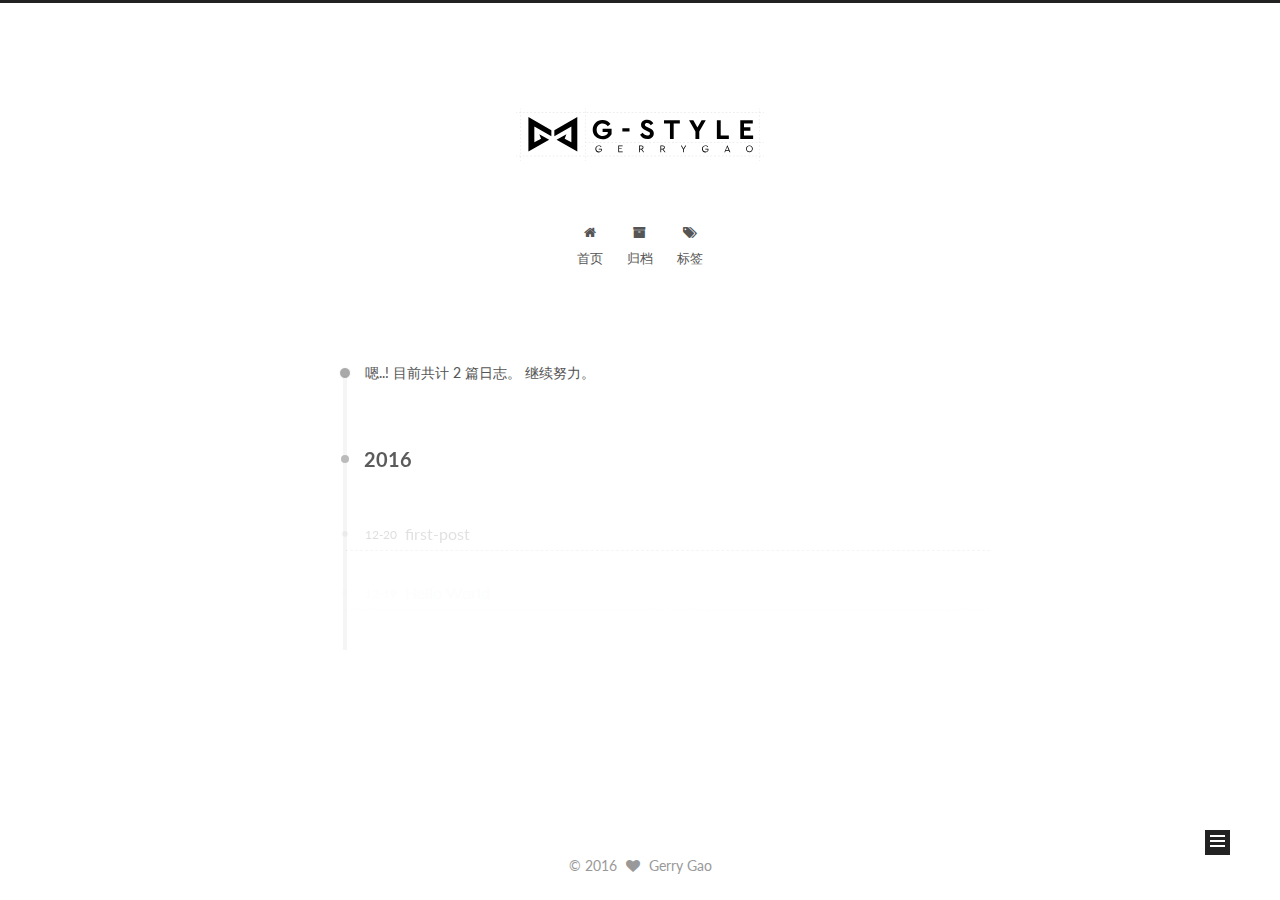
==== archives/index.html @ 639c7d9b "Site updated: 2016-12-20 18:25:41" ====
<!doctype html>



  


<html class="theme-next muse use-motion" lang="zh-Hans">
<head>
  <meta charset="UTF-8"/>
<meta http-equiv="X-UA-Compatible" content="IE=edge" />
<meta name="viewport" content="width=device-width, initial-scale=1, maximum-scale=1"/>



<meta http-equiv="Cache-Control" content="no-transform" />
<meta http-equiv="Cache-Control" content="no-siteapp" />












  
  
  <link href="/lib/fancybox/source/jquery.fancybox.css?v=2.1.5" rel="stylesheet" type="text/css" />




  
  
  
  

  
    
    
  

  

  

  

  

  
    
    
    <link href="//fonts.googleapis.com/css?family=Lato:300,300italic,400,400italic,700,700italic&subset=latin,latin-ext" rel="stylesheet" type="text/css">
  






<link href="/lib/font-awesome/css/font-awesome.min.css?v=4.6.2" rel="stylesheet" type="text/css" />

<link href="/css/main.css?v=5.1.0" rel="stylesheet" type="text/css" />


  <meta name="keywords" content="Hexo, NexT" />








  <link rel="shortcut icon" type="image/x-icon" href="/favicon.ico?v=5.1.0" />






<meta property="og:type" content="website">
<meta property="og:title" content="G-Style">
<meta property="og:url" content="http://g-style.ca/archives/index.html">
<meta property="og:site_name" content="G-Style">
<meta name="twitter:card" content="summary">
<meta name="twitter:title" content="G-Style">



<script type="text/javascript" id="hexo.configurations">
  var NexT = window.NexT || {};
  var CONFIG = {
    root: '/',
    scheme: 'Muse',
    sidebar: {"position":"left","display":"post"},
    fancybox: true,
    motion: true,
    duoshuo: {
      userId: '0',
      author: '博主'
    },
    algolia: {
      applicationID: '',
      apiKey: '',
      indexName: '',
      hits: {"per_page":10},
      labels: {"input_placeholder":"Search for Posts","hits_empty":"We didn't find any results for the search: ${query}","hits_stats":"${hits} results found in ${time} ms"}
    }
  };
</script>







  <title> 归档 | G-Style </title>
</head>

<body itemscope itemtype="http://schema.org/WebPage" lang="zh-Hans">

  










  
  
    
  

  <div class="container one-collumn sidebar-position-left  page-archive  ">
    <div class="headband"></div>

    <header id="header" class="header" itemscope itemtype="http://schema.org/WPHeader">
      <div class="header-inner"><div class="site-meta custom-logo">
  
    <div class="site-meta-headline">
      <a>
        <img class="custom-logo-image" src="/images/logo.svg"
             alt="G-Style"/>
      </a>
    </div>
  

  <div class="custom-logo-site-title">
    <a href="/"  class="brand" rel="start">
      <span class="logo-line-before"><i></i></span>
      
      <span class="logo-line-after"><i></i></span>
    </a>
  </div>
  <p class="site-subtitle"></p>
</div>

<div class="site-nav-toggle">
  <button>
    <span class="btn-bar"></span>
    <span class="btn-bar"></span>
    <span class="btn-bar"></span>
  </button>
</div>

<nav class="site-nav">
  

  
    <ul id="menu" class="menu">
      
        
        <li class="menu-item menu-item-home">
          <a href="/" rel="section">
            
              <i class="menu-item-icon fa fa-fw fa-home"></i> <br />
            
            首页
          </a>
        </li>
      
        
        <li class="menu-item menu-item-archives">
          <a href="/archives" rel="section">
            
              <i class="menu-item-icon fa fa-fw fa-archive"></i> <br />
            
            归档
          </a>
        </li>
      
        
        <li class="menu-item menu-item-tags">
          <a href="/tags" rel="section">
            
              <i class="menu-item-icon fa fa-fw fa-tags"></i> <br />
            
            标签
          </a>
        </li>
      

      
    </ul>
  

  
</nav>


 </div>
    </header>

    <main id="main" class="main">
      <div class="main-inner">
        <div class="content-wrap">
          <div id="content" class="content">
            

  <section id="posts" class="posts-collapse">
    <span class="archive-move-on"></span>

    <span class="archive-page-counter">
      
      
      
        
      
      嗯..! 目前共计 2 篇日志。 继续努力。
    </span>

    

      
      
      

      
        
        <div class="collection-title">
          <h2 class="archive-year motion-element" id="archive-year-2016">2016</h2>
        </div>
      
      

      

  <article class="post post-type-normal" itemscope itemtype="http://schema.org/Article">
    <header class="post-header">

      <h1 class="post-title">
        
            <a class="post-title-link" href="/2016/12/20/first-post/" itemprop="url">
              
                <span itemprop="name">first-post</span>
              
            </a>
        
      </h1>

      <div class="post-meta">
        <time class="post-time" itemprop="dateCreated"
              datetime="2016-12-20T12:16:06+08:00"
              content="2016-12-20" >
          12-20
        </time>
      </div>

    </header>
  </article>



    

      
      
      

      
      

      

  <article class="post post-type-normal" itemscope itemtype="http://schema.org/Article">
    <header class="post-header">

      <h1 class="post-title">
        
            <a class="post-title-link" href="/2016/12/19/hello-world/" itemprop="url">
              
                <span itemprop="name">Hello World</span>
              
            </a>
        
      </h1>

      <div class="post-meta">
        <time class="post-time" itemprop="dateCreated"
              datetime="2016-12-19T12:51:11+08:00"
              content="2016-12-19" >
          12-19
        </time>
      </div>

    </header>
  </article>



    

  </section>

  



          </div>
          


          

        </div>
        
          
  
  <div class="sidebar-toggle">
    <div class="sidebar-toggle-line-wrap">
      <span class="sidebar-toggle-line sidebar-toggle-line-first"></span>
      <span class="sidebar-toggle-line sidebar-toggle-line-middle"></span>
      <span class="sidebar-toggle-line sidebar-toggle-line-last"></span>
    </div>
  </div>

  <aside id="sidebar" class="sidebar">
    <div class="sidebar-inner">

      

      

      <section class="site-overview sidebar-panel sidebar-panel-active">
        <div class="site-author motion-element" itemprop="author" itemscope itemtype="http://schema.org/Person">
          <img class="site-author-image" itemprop="image"
               src="/images/avatar.gif"
               alt="Gerry Gao" />
          <p class="site-author-name" itemprop="name">Gerry Gao</p>
          <p class="site-description motion-element" itemprop="description"></p>
        </div>
        <nav class="site-state motion-element">
          <div class="site-state-item site-state-posts">
            <a href="/archives">
              <span class="site-state-item-count">2</span>
              <span class="site-state-item-name">日志</span>
            </a>
          </div>

          

          
            <div class="site-state-item site-state-tags">
              <a href="/tags">
                <span class="site-state-item-count">2</span>
                <span class="site-state-item-name">标签</span>
              </a>
            </div>
          

        </nav>

        

        <div class="links-of-author motion-element">
          
        </div>

        
        

        
        

        


      </section>

      

    </div>
  </aside>


        
      </div>
    </main>

    <footer id="footer" class="footer">
      <div class="footer-inner">
        <div class="copyright" >
  
  &copy; 
  <span itemprop="copyrightYear">2016</span>
  <span class="with-love">
    <i class="fa fa-heart"></i>
  </span>
  <span class="author" itemprop="copyrightHolder">Gerry Gao</span>
</div>



        

        
      </div>
    </footer>

    <div class="back-to-top">
      <i class="fa fa-arrow-up"></i>
    </div>
  </div>

  

<script type="text/javascript">
  if (Object.prototype.toString.call(window.Promise) !== '[object Function]') {
    window.Promise = null;
  }
</script>









  



  
  <script type="text/javascript" src="/lib/jquery/index.js?v=2.1.3"></script>

  
  <script type="text/javascript" src="/lib/fastclick/lib/fastclick.min.js?v=1.0.6"></script>

  
  <script type="text/javascript" src="/lib/jquery_lazyload/jquery.lazyload.js?v=1.9.7"></script>

  
  <script type="text/javascript" src="/lib/velocity/velocity.min.js?v=1.2.1"></script>

  
  <script type="text/javascript" src="/lib/velocity/velocity.ui.min.js?v=1.2.1"></script>

  
  <script type="text/javascript" src="/lib/fancybox/source/jquery.fancybox.pack.js?v=2.1.5"></script>


  


  <script type="text/javascript" src="/js/src/utils.js?v=5.1.0"></script>

  <script type="text/javascript" src="/js/src/motion.js?v=5.1.0"></script>



  
  

  
  
    <script type="text/javascript" id="motion.page.archive">
      $('.archive-year').velocity('transition.slideLeftIn');
    </script>
  


  


  <script type="text/javascript" src="/js/src/bootstrap.js?v=5.1.0"></script>



  



  




	




  
  

  

  

  

  


</body>
</html>
---- css/main.css ----
/* normalize.css v3.0.2 | MIT License | git.io/normalize */
html {
  font-family: sans-serif; /* 1 */
  -ms-text-size-adjust: 100%; /* 2 */
  -webkit-text-size-adjust: 100%; /* 2 */
}
body {
  margin: 0;
}
article,
aside,
details,
figcaption,
figure,
footer,
header,
hgroup,
main,
menu,
nav,
section,
summary {
  display: block;
}
audio,
canvas,
progress,
video {
  display: inline-block; /* 1 */
  vertical-align: baseline; /* 2 */
}
audio:not([controls]) {
  display: none;
  height: 0;
}
[hidden],
template {
  display: none;
}
a {
  background-color: transparent;
}
a:active,
a:hover {
  outline: 0;
}
abbr[title] {
  border-bottom: 1px dotted;
}
b,
strong {
  font-weight: bold;
}
dfn {
  font-style: italic;
}
h1 {
  font-size: 2em;
  margin: 0.67em 0;
}
mark {
  background: #ff0;
  color: #000;
}
small {
  font-size: 80%;
}
sub,
sup {
  font-size: 75%;
  line-height: 0;
  position: relative;
  vertical-align: baseline;
}
sup {
  top: -0.5em;
}
sub {
  bottom: -0.25em;
}
img {
  border: 0;
}
svg:not(:root) {
  overflow: hidden;
}
figure {
  margin: 1em 40px;
}
hr {
  -moz-box-sizing: content-box;
  box-sizing: content-box;
  height: 0;
}
pre {
  overflow: auto;
}
code,
kbd,
pre,
samp {
  font-family: monospace, monospace;
  font-size: 1em;
}
button,
input,
optgroup,
select,
textarea {
  color: inherit; /* 1 */
  font: inherit; /* 2 */
  margin: 0; /* 3 */
}
button {
  overflow: visible;
}
button,
select {
  text-transform: none;
}
button,
html input[type="button"],
input[type="reset"],
input[type="submit"] {
  -webkit-appearance: button; /* 2 */
  cursor: pointer; /* 3 */
}
button[disabled],
html input[disabled] {
  cursor: default;
}
button::-moz-focus-inner,
input::-moz-focus-inner {
  border: 0;
  padding: 0;
}
input {
  line-height: normal;
}
input[type="checkbox"],
input[type="radio"] {
  box-sizing: border-box; /* 1 */
  padding: 0; /* 2 */
}
input[type="number"]::-webkit-inner-spin-button,
input[type="number"]::-webkit-outer-spin-button {
  height: auto;
}
input[type="search"] {
  -webkit-appearance: textfield; /* 1 */
  -moz-box-sizing: content-box;
  -webkit-box-sizing: content-box; /* 2 */
  box-sizing: content-box;
}
input[type="search"]::-webkit-search-cancel-button,
input[type="search"]::-webkit-search-decoration {
  -webkit-appearance: none;
}
fieldset {
  border: 1px solid #c0c0c0;
  margin: 0 2px;
  padding: 0.35em 0.625em 0.75em;
}
legend {
  border: 0; /* 1 */
  padding: 0; /* 2 */
}
textarea {
  overflow: auto;
}
optgroup {
  font-weight: bold;
}
table {
  border-collapse: collapse;
  border-spacing: 0;
}
td,
th {
  padding: 0;
}
::selection {
  background: #262a30;
  color: #fff;
}
body {
  position: relative;
  font-family: 'Lato', "PingFang SC", "Microsoft YaHei", sans-serif;
  font-size: 14px;
  line-height: 2;
  color: #555;
  background: #fff;
}
@media (max-width: 767px) {
  body {
    padding-right: 0 !important;
  }
}
@media (min-width: 768px) and (max-width: 991px) {
  body {
    padding-right: 0 !important;
  }
}
@media (min-width: 1600px) {
  body {
    font-size: 16px;
  }
}
h1,
h2,
h3,
h4,
h5,
h6 {
  margin: 0;
  padding: 0;
  font-weight: bold;
  line-height: 1.5;
  font-family: 'Lato', "PingFang SC", "Microsoft YaHei", sans-serif;
}
h2,
h3,
h4,
h5,
h6 {
  margin: 20px 0 15px;
}
h1 {
  font-size: 22px;
}
@media (max-width: 767px) {
  h1 {
    font-size: 18px;
  }
}
h2 {
  font-size: 20px;
}
@media (max-width: 767px) {
  h2 {
    font-size: 16px;
  }
}
h3 {
  font-size: 18px;
}
@media (max-width: 767px) {
  h3 {
    font-size: 14px;
  }
}
h4 {
  font-size: 16px;
}
@media (max-width: 767px) {
  h4 {
    font-size: 12px;
  }
}
h5 {
  font-size: 14px;
}
@media (max-width: 767px) {
  h5 {
    font-size: 10px;
  }
}
h6 {
  font-size: 12px;
}
@media (max-width: 767px) {
  h6 {
    font-size: 8px;
  }
}
p {
  margin: 0 0 25px 0;
}
a {
  color: #555;
  text-decoration: none;
  border-bottom: 1px solid #999;
  word-wrap: break-word;
}
a:hover {
  color: #222;
  border-bottom-color: #222;
}
ul {
  list-style: none;
}
blockquote {
  margin: 0;
  padding: 0;
}
img {
  display: block;
  margin: auto;
  max-width: 100%;
  height: auto;
}
hr {
  margin: 40px 0;
  height: 3px;
  border: none;
  background-color: #ddd;
  background-image: repeating-linear-gradient(-45deg, #fff, #fff 4px, transparent 4px, transparent 8px);
}
blockquote {
  padding: 0 15px;
  color: #666;
  border-left: 4px solid #ddd;
}
blockquote cite::before {
  content: "-";
  padding: 0 5px;
}
dt {
  font-weight: 700;
}
dd {
  margin: 0;
  padding: 0;
}
.text-left {
  text-align: left;
}
.text-center {
  text-align: center;
}
.text-right {
  text-align: right;
}
.text-justify {
  text-align: justify;
}
.text-nowrap {
  white-space: nowrap;
}
.text-lowercase {
  text-transform: lowercase;
}
.text-uppercase {
  text-transform: uppercase;
}
.text-capitalize {
  text-transform: capitalize;
}
.center-block {
  display: block;
  margin-left: auto;
  margin-right: auto;
}
.clearfix:before,
.clearfix:after {
  content: " ";
  display: table;
}
.clearfix:after {
  clear: both;
}
.pullquote {
  width: 45%;
}
.pullquote.left {
  float: left;
  margin-left: 5px;
  margin-right: 10px;
}
.pullquote.right {
  float: right;
  margin-left: 10px;
  margin-right: 5px;
}
.affix.affix.affix {
  position: fixed;
}
.translation {
  margin-top: -20px;
  font-size: 14px;
  color: #999;
}
.scrollbar-measure {
  width: 100px;
  height: 100px;
  overflow: scroll;
  position: absolute;
  top: -9999px;
}
.use-motion .motion-element {
  opacity: 0;
}
#local-search-input {
  padding: 3px;
  border: none;
  text-indent: 14px;
  border-radius: 0;
  width: 140px;
  outline: none;
  border-bottom: 1px solid #999;
  background: inherit;
  opacity: 0.5;
}
#local-search-input:focus {
  opacity: 1;
}
.search-icon {
  position: absolute;
  top: 9px;
}
table {
  margin: 20px 0;
  width: 100%;
  border-collapse: collapse;
  border-spacing: 0;
  border: 1px solid #ddd;
  font-size: 14px;
  table-layout: fixed;
  word-wrap: break-all;
}
table>tbody>tr:nth-of-type(odd) {
  background-color: #f9f9f9;
}
table>tbody>tr:hover {
  background-color: #f5f5f5;
}
caption,
th,
td {
  padding: 8px;
  text-align: left;
  vertical-align: middle;
  font-weight: normal;
}
th,
td {
  border-bottom: 3px solid #ddd;
  border-right: 1px solid #eee;
}
th {
  padding-bottom: 10px;
  font-weight: 700;
}
td {
  border-bottom-width: 1px;
}
html,
body {
  height: 100%;
}
.container {
  position: relative;
  min-height: 100%;
}
.header-inner {
  margin: 0 auto;
  padding: 100px 0 70px;
  width: 700px;
}
@media (min-width: 1600px) {
  .container .header-inner {
    width: 900px;
  }
}
.main {
  padding-bottom: 150px;
}
.main-inner {
  margin: 0 auto;
  width: 700px;
}
@media (min-width: 1600px) {
  .container .main-inner {
    width: 900px;
  }
}
.footer {
  position: absolute;
  left: 0;
  bottom: 0;
  width: 100%;
  min-height: 50px;
}
.footer-inner {
  box-sizing: border-box;
  margin: 20px auto;
  width: 700px;
}
@media (min-width: 1600px) {
  .container .footer-inner {
    width: 900px;
  }
}
pre,
.highlight {
  overflow: auto;
  margin: 20px 0;
  padding: 0;
  font-size: 13px;
  color: #4d4d4c;
  background: #f7f7f7;
  line-height: 1.6;
}
pre,
code {
  font-family: consolas, Menlo, "PingFang SC", "Microsoft YaHei", monospace;
}
code {
  padding: 2px 4px;
  word-wrap: break-word;
  color: #4d4d4c;
  background: #f7f7f7;
  border-radius: 3px;
  font-size: 13px;
}
pre code {
  padding: 0;
  color: #4d4d4c;
  background: none;
  text-shadow: none;
}
.highlight {
  border-radius: 1px;
}
.highlight pre {
  border: none;
  margin: 0;
  padding: 10px 0;
}
.highlight table {
  margin: 0;
  width: auto;
  border: none;
}
.highlight td {
  border: none;
  padding: 0;
}
.highlight figcaption {
  font-size: 1em;
  color: #4d4d4c;
  line-height: 1em;
  margin-bottom: 1em;
}
.highlight figcaption:before,
.highlight figcaption:after {
  content: " ";
  display: table;
}
.highlight figcaption:after {
  clear: both;
}
.highlight figcaption a {
  float: right;
  color: #4d4d4c;
}
.highlight figcaption a:hover {
  border-bottom-color: #4d4d4c;
}
.highlight .gutter pre {
  padding-left: 10px;
  padding-right: 10px;
  color: #869194;
  text-align: right;
  background-color: #eff2f3;
}
.highlight .code pre {
  padding-left: 10px;
  padding-right: 10px;
  background-color: #f7f7f7;
}
.highlight .line {
  height: 20px;
}
.gutter {
  -webkit-user-select: none;
  -moz-user-select: none;
  -ms-user-select: none;
  user-select: none;
}
.gist table {
  width: auto;
}
.gist table td {
  border: none;
}
pre .deletion {
  background: #fdd;
}
pre .addition {
  background: #dfd;
}
pre .meta {
  color: #8959a8;
}
pre .comment {
  color: #8e908c;
}
pre .variable,
pre .attribute,
pre .tag,
pre .regexp,
pre .ruby .constant,
pre .xml .tag .title,
pre .xml .pi,
pre .xml .doctype,
pre .html .doctype,
pre .css .id,
pre .css .class,
pre .css .pseudo {
  color: #c82829;
}
pre .number,
pre .preprocessor,
pre .built_in,
pre .literal,
pre .params,
pre .constant,
pre .command {
  color: #f5871f;
}
pre .ruby .class .title,
pre .css .rules .attribute,
pre .string,
pre .value,
pre .inheritance,
pre .header,
pre .ruby .symbol,
pre .xml .cdata,
pre .special,
pre .number,
pre .formula {
  color: #718c00;
}
pre .title,
pre .css .hexcolor {
  color: #3e999f;
}
pre .function,
pre .python .decorator,
pre .python .title,
pre .ruby .function .title,
pre .ruby .title .keyword,
pre .perl .sub,
pre .javascript .title,
pre .coffeescript .title {
  color: #4271ae;
}
pre .keyword,
pre .javascript .function {
  color: #8959a8;
}
.full-image.full-image.full-image {
  border: none;
  max-width: 100%;
  width: auto;
  margin: 20px auto;
}
@media (min-width: 992px) {
  .full-image.full-image.full-image {
    max-width: none;
    width: 126%;
    margin: 0 -13%;
  }
}
.blockquote-center,
.page-home .post-type-quote blockquote,
.page-post-detail .post-type-quote blockquote {
  position: relative;
  margin: 40px 0;
  padding: 0;
  border-left: none;
  text-align: center;
}
.blockquote-center::before,
.page-home .post-type-quote blockquote::before,
.page-post-detail .post-type-quote blockquote::before,
.blockquote-center::after,
.page-home .post-type-quote blockquote::after,
.page-post-detail .post-type-quote blockquote::after {
  position: absolute;
  content: ' ';
  display: block;
  width: 100%;
  height: 24px;
  opacity: 0.2;
  background-repeat: no-repeat;
  background-position: 0 -6px;
  background-size: 22px 22px;
}
.blockquote-center::before,
.page-home .post-type-quote blockquote::before,
.page-post-detail .post-type-quote blockquote::before {
  top: -20px;
  background-image: url("../images/quote-l.svg");
  border-top: 1px solid #ccc;
}
.blockquote-center::after,
.page-home .post-type-quote blockquote::after,
.page-post-detail .post-type-quote blockquote::after {
  bottom: -20px;
  background-image: url("../images/quote-r.svg");
  border-bottom: 1px solid #ccc;
  background-position: 100% 8px;
}
.blockquote-center p,
.page-home .post-type-quote blockquote p,
.page-post-detail .post-type-quote blockquote p,
.blockquote-center div,
.page-home .post-type-quote blockquote div,
.page-post-detail .post-type-quote blockquote div {
  text-align: center;
}
.post .post-body .group-picture img {
  box-sizing: border-box;
  padding: 0 3px;
  border: none;
}
.post .group-picture-row {
  overflow: hidden;
  margin-top: 6px;
}
.post .group-picture-row:first-child {
  margin-top: 0;
}
.post .group-picture-column {
  float: left;
}
.page-post-detail .post-body .group-picture-column {
  float: none;
  margin-top: 10px;
  width: auto !important;
}
.page-post-detail .post-body .group-picture-column img {
  margin: 0 auto;
}
.page-archive .group-picture-container {
  overflow: hidden;
}
.page-archive .group-picture-row {
  float: left;
}
.page-archive .group-picture-row:first-child {
  margin-top: 6px;
}
.page-archive .group-picture-column {
  max-width: 150px;
  max-height: 150px;
}
.note {
  padding: 20px;
  margin: 20px 0;
  border: 1px solid #eee;
  border-left-width: 5px;
  border-radius: 3px;
}
.note h2,
.note h3,
.note h4,
.note h5,
.note h6 {
  margin-top: 0;
  margin-bottom: 5px;
}
.note p:last-child {
  margin-bottom: 0;
}
.note code {
  border-radius: 3px;
}
.note+.note {
  margin-top: -5px;
}
.default {
  border-left-color: #777;
}
.default h2,
.default h3,
.default h4,
.default h5,
.default h6 {
  color: #777;
}
.primary {
  border-left-color: #428bca;
}
.primary h2,
.primary h3,
.primary h4,
.primary h5,
.primary h6 {
  color: #428bca;
}
.success {
  border-left-color: #5cb85c;
}
.success h2,
.success h3,
.success h4,
.success h5,
.success h6 {
  color: #5cb85c;
}
.danger {
  border-left-color: #d9534f;
}
.danger h2,
.danger h3,
.danger h4,
.danger h5,
.danger h6 {
  color: #d9534f;
}
.warning {
  border-left-color: #f0ad4e;
}
.warning h2,
.warning h3,
.warning h4,
.warning h5,
.warning h6 {
  color: #f0ad4e;
}
.info {
  border-left-color: #5bc0de;
}
.info h2,
.info h3,
.info h4,
.info h5,
.info h6 {
  color: #5bc0de;
}
.btn {
  display: inline-block;
  padding: 0 20px;
  font-size: 14px;
  color: #fff;
  background: #222;
  border: 2px solid #222;
  text-decoration: none;
  border-radius: 0;
  transition-property: background-color;
  transition-duration: 0.2s;
  transition-timing-function: ease-in-out;
  transition-delay: 0s;
}
.btn:hover,
.post-more-link .btn:hover {
  border-color: #222;
  color: #222;
  background: #fff;
}
.btn-bar {
  display: block;
  width: 22px;
  height: 2px;
  background: #555;
  border-radius: 1px;
}
.btn-bar+.btn-bar {
  margin-top: 4px;
}
.pagination {
  margin: 120px 0 40px;
  text-align: center;
  border-top: 1px solid #eee;
}
.page-number-basic,
.pagination .prev,
.pagination .next,
.pagination .page-number,
.pagination .space {
  display: inline-block;
  position: relative;
  top: -1px;
  margin: 0 10px;
  padding: 0 10px;
  line-height: 30px;
}
@media (max-width: 767px) {
  .page-number-basic,
  .pagination .prev,
  .pagination .next,
  .pagination .page-number,
  .pagination .space {
    margin: 0 5px;
  }
}
.pagination .prev,
.pagination .next,
.pagination .page-number {
  border-bottom: 0;
  border-top: 1px solid #eee;
  transition-property: border-color;
  transition-duration: 0.2s;
  transition-timing-function: ease-in-out;
  transition-delay: 0s;
}
.pagination .prev:hover,
.pagination .next:hover,
.pagination .page-number:hover {
  border-top-color: #222;
}
.pagination .space {
  padding: 0;
  margin: 0;
}
.pagination .prev {
  margin-left: 0;
}
.pagination .next {
  margin-right: 0;
}
.pagination .page-number.current {
  color: #fff;
  background: #ccc;
  border-top-color: #ccc;
}
@media (max-width: 767px) {
  .pagination {
    border-top: none;
  }
  .pagination .prev,
  .pagination .next,
  .pagination .page-number {
    margin-bottom: 10px;
    border-top: 0;
    border-bottom: 1px solid #eee;
  }
  .pagination .prev:hover,
  .pagination .next:hover,
  .pagination .page-number:hover {
    border-bottom-color: #222;
  }
}
.comments {
  margin: 60px 20px 0;
}
.tag-cloud {
  text-align: center;
}
.tag-cloud a {
  display: inline-block;
  margin: 10px;
}
.back-to-top {
  box-sizing: border-box;
  position: fixed;
  bottom: -100px;
  right: 50px;
  z-index: 1050;
  padding: 0 6px;
  width: 25px;
  background: #222;
  font-size: 12px;
  opacity: 1;
  color: #fff;
  cursor: pointer;
  text-align: center;
  -webkit-transform: translateZ(0);
  transition-property: bottom;
  transition-duration: 0.2s;
  transition-timing-function: ease-in-out;
  transition-delay: 0s;
}
@media (max-width: 767px) {
  .back-to-top {
    display: none;
  }
}
@media (min-width: 768px) and (max-width: 991px) {
  .back-to-top {
    display: none;
  }
}
.back-to-top.back-to-top-on {
  bottom: 19px;
}
.header {
  background: #fff;
}
.header-inner {
  position: relative;
}
.headband {
  height: 3px;
  background: #222;
}
.site-meta {
  margin: 0;
  text-align: center;
}
@media (max-width: 767px) {
  .site-meta {
    text-align: center;
  }
}
.brand {
  position: relative;
  display: inline-block;
  padding: 0 40px;
  color: #fff;
  background: #222;
  border-bottom: none;
}
.brand:hover {
  color: #fff;
}
.logo {
  display: inline-block;
  margin-right: 5px;
  line-height: 36px;
  vertical-align: top;
}
.site-title {
  display: inline-block;
  vertical-align: top;
  line-height: 36px;
  font-size: 20px;
  font-weight: normal;
  font-family: 'Lato', "PingFang SC", "Microsoft YaHei", sans-serif;
}
.site-subtitle {
  margin-top: 10px;
  font-size: 13px;
  color: #999;
}
.use-motion .brand {
  opacity: 0;
}
.use-motion .logo,
.use-motion .site-title,
.use-motion .site-subtitle {
  opacity: 0;
  position: relative;
  top: -10px;
}
.site-nav-toggle {
  display: none;
  position: absolute;
  top: 10px;
  left: 10px;
}
@media (max-width: 767px) {
  .site-nav-toggle {
    display: block;
  }
}
.site-nav-toggle button {
  margin-top: 2px;
  padding: 9px 10px;
  background: transparent;
  border: none;
}
@media (max-width: 767px) {
  .site-nav {
    display: none;
    margin: 0 -10px;
    padding: 0 10px;
    clear: both;
    border-top: 1px solid #ddd;
  }
}
@media (min-width: 768px) and (max-width: 991px) {
  .site-nav {
    display: block !important;
  }
}
@media (min-width: 992px) {
  .site-nav {
    display: block !important;
  }
}
.menu {
  margin-top: 20px;
  padding-left: 0;
  text-align: center;
}
.menu .menu-item {
  display: inline-block;
  margin: 0 10px;
}
@media screen and (max-width: 767px) {
  .menu .menu-item {
    margin-top: 10px;
  }
}
.menu .menu-item a {
  display: block;
  font-size: 13px;
  text-transform: capitalize;
  line-height: inherit;
  border-bottom: 1px solid transparent;
  transition-property: border-color;
  transition-duration: 0.2s;
  transition-timing-function: ease-in-out;
  transition-delay: 0s;
}
.menu .menu-item a:hover {
  border-bottom-color: #222;
}
.menu .menu-item .fa {
  margin-right: 5px;
}
.use-motion .menu-item {
  opacity: 0;
}
.post-body {
  font-family: 'Lato', "PingFang SC", "Microsoft YaHei", sans-serif;
}
@media (max-width: 767px) {
  .post-body {
    word-break: break-word;
  }
}
.post-body .fancybox img {
  display: block !important;
  margin: 0 auto;
  cursor: pointer;
  cursor: zoom-in;
  cursor: -webkit-zoom-in;
}
.post-body .image-caption,
.post-body .figure .caption {
  margin: 10px auto 15px;
  text-align: center;
  font-size: 14px;
  color: #999;
  font-weight: bold;
  line-height: 1;
}
.post-sticky-flag {
  display: inline-block;
  font-size: 16px;
  -ms-transform: rotate(30deg);
  -webkit-transform: rotate(30deg);
  -moz-transform: rotate(30deg);
  -ms-transform: rotate(30deg);
  -o-transform: rotate(30deg);
  transform: rotate(30deg);
}
.posts-expand {
  padding-top: 40px;
}
@media (max-width: 767px) {
  .posts-expand {
    margin: 0 20px;
  }
  .post-body pre,
  .post-body .highlight {
    padding: 10px;
  }
  .post-body pre .gutter pre,
  .post-body .highlight .gutter pre {
    padding-right: 10px;
  }
}
@media (min-width: 992px) {
  .posts-expand .post-body {
    text-align: justify;
  }
}
.posts-expand .post-body h2,
.posts-expand .post-body h3,
.posts-expand .post-body h4,
.posts-expand .post-body h5,
.posts-expand .post-body h6 {
  padding-top: 10px;
}
.posts-expand .post-body h2 .header-anchor,
.posts-expand .post-body h3 .header-anchor,
.posts-expand .post-body h4 .header-anchor,
.posts-expand .post-body h5 .header-anchor,
.posts-expand .post-body h6 .header-anchor {
  float: right;
  margin-left: 10px;
  color: #ccc;
  border-bottom-style: none;
  visibility: hidden;
}
.posts-expand .post-body h2 .header-anchor:hover,
.posts-expand .post-body h3 .header-anchor:hover,
.posts-expand .post-body h4 .header-anchor:hover,
.posts-expand .post-body h5 .header-anchor:hover,
.posts-expand .post-body h6 .header-anchor:hover {
  color: inherit;
}
.posts-expand .post-body h2:hover .header-anchor,
.posts-expand .post-body h3:hover .header-anchor,
.posts-expand .post-body h4:hover .header-anchor,
.posts-expand .post-body h5:hover .header-anchor,
.posts-expand .post-body h6:hover .header-anchor {
  visibility: visible;
}
.posts-expand .post-body ul li {
  list-style: circle;
}
.posts-expand .post-body img {
  box-sizing: border-box;
  margin: auto;
  padding: 3px;
  border: 1px solid #ddd;
}
.posts-expand .fancybox img {
  margin: 0 auto;
}
@media (max-width: 767px) {
  .posts-collapse {
    margin: 0 20px;
  }
  .posts-collapse .post-title,
  .posts-collapse .post-meta {
    display: block;
    width: auto;
    text-align: left;
  }
}
.posts-collapse {
  position: relative;
  z-index: 1010;
  margin-left: 55px;
}
.posts-collapse::after {
  content: " ";
  position: absolute;
  top: 20px;
  left: 0;
  margin-left: -2px;
  width: 4px;
  height: 100%;
  background: #f5f5f5;
  z-index: -1;
}
@media (max-width: 767px) {
  .posts-collapse {
    margin: 0 20px;
  }
}
.posts-collapse .collection-title {
  position: relative;
  margin: 60px 0;
}
.posts-collapse .collection-title h2 {
  margin-left: 20px;
}
.posts-collapse .collection-title small {
  color: #bbb;
}
.posts-collapse .collection-title::before {
  content: " ";
  position: absolute;
  left: 0;
  top: 50%;
  margin-left: -4px;
  margin-top: -4px;
  width: 8px;
  height: 8px;
  background: #bbb;
  border-radius: 50%;
}
.posts-collapse .post {
  margin: 30px 0;
}
.posts-collapse .post-header {
  position: relative;
  transition-duration: 0.2s;
  transition-timing-function: ease-in-out;
  transition-delay: 0s;
  transition-property: border;
  border-bottom: 1px dashed #ccc;
}
.posts-collapse .post-header::before {
  content: " ";
  position: absolute;
  left: 0;
  top: 12px;
  width: 6px;
  height: 6px;
  margin-left: -4px;
  background: #bbb;
  border-radius: 50%;
  border: 1px solid #fff;
  transition-duration: 0.2s;
  transition-timing-function: ease-in-out;
  transition-delay: 0s;
  transition-property: background;
}
.posts-collapse .post-header:hover {
  border-bottom-color: #666;
}
.posts-collapse .post-header:hover::before {
  background: #222;
}
.posts-collapse .post-meta {
  position: absolute;
  font-size: 12px;
  left: 20px;
  top: 5px;
}
.posts-collapse .post-comments-count {
  display: none;
}
.posts-collapse .post-title {
  margin-left: 60px;
  font-size: 16px;
  font-weight: normal;
  line-height: inherit;
}
.posts-collapse .post-title::after {
  margin-left: 3px;
  opacity: 0.6;
}
.posts-collapse .post-title a {
  color: #666;
  border-bottom: none;
}
.page-home .post-type-quote .post-header,
.page-post-detail .post-type-quote .post-header,
.page-home .post-type-quote .post-tags,
.page-post-detail .post-type-quote .post-tags {
  display: none;
}
.posts-expand .post-title {
  font-size: 26px;
  text-align: center;
  word-break: break-word;
  font-weight: 400;
}
@media (max-width: 767px) {
  .posts-expand .post-title {
    font-size: 22px;
  }
}
.posts-expand .post-title-link {
  display: inline-block;
  position: relative;
  color: #555;
  border-bottom: none;
  line-height: 1.2;
  vertical-align: top;
}
.posts-expand .post-title-link::before {
  content: "";
  position: absolute;
  width: 100%;
  height: 2px;
  bottom: 0;
  left: 0;
  background-color: #000;
  visibility: hidden;
  -webkit-transform: scaleX(0);
  -moz-transform: scaleX(0);
  -ms-transform: scaleX(0);
  -o-transform: scaleX(0);
  transform: scaleX(0);
  transition-duration: 0.2s;
  transition-timing-function: ease-in-out;
  transition-delay: 0s;
}
.posts-expand .post-title-link:hover::before {
  visibility: visible;
  -webkit-transform: scaleX(1);
  -moz-transform: scaleX(1);
  -ms-transform: scaleX(1);
  -o-transform: scaleX(1);
  transform: scaleX(1);
}
.posts-expand .post-title-link .fa {
  font-size: 16px;
}
.posts-expand .post-meta {
  margin: 3px 0 60px 0;
  color: #999;
  font-family: 'Lato', "PingFang SC", "Microsoft YaHei", sans-serif;
  font-size: 12px;
  text-align: center;
}
.posts-expand .post-meta .post-category-list {
  display: inline-block;
  margin: 0;
  padding: 3px;
}
.posts-expand .post-meta .post-category-list-link {
  color: #999;
}
.posts-expand .post-meta .post-description {
  font-size: 14px;
  margin-top: 2px;
}
.post-meta-divider {
  margin: 0 0.5em;
}
.post-meta-item-icon {
  display: none;
  margin-right: 3px;
}
@media (min-width: 768px) and (max-width: 991px) {
  .post-meta-item-icon {
    display: inline-block;
  }
}
@media (max-width: 767px) {
  .post-meta-item-icon {
    display: inline-block;
  }
}
@media (min-width: 768px) and (max-width: 991px) {
  .post-meta-item-text {
    display: none;
  }
}
@media (max-width: 767px) {
  .post-meta-item-text {
    display: none;
  }
}
@media (max-width: 767px) {
  .posts-expand .post-comments-count {
    display: none;
  }
}
.post-more-link {
  margin-top: 50px;
}
.post-more-link .btn {
  color: #fff;
  font-size: 14px;
  background: #222;
  border-radius: 0;
  line-height: 2;
}
.posts-expand .post-tags {
  margin-top: 40px;
  text-align: center;
}
.posts-expand .post-tags a {
  display: inline-block;
  margin-right: 10px;
  font-size: 13px;
}
.post-nav {
  display: table;
  margin-top: 60px;
  width: 100%;
  border-top: 1px solid #eee;
}
.post-nav-divider {
  display: table-cell;
  width: 10%;
}
.post-nav-item {
  display: table-cell;
  padding: 10px 0 0 0;
  width: 45%;
  vertical-align: top;
}
.post-nav-item a {
  position: relative;
  display: block;
  line-height: 25px;
  font-size: 14px;
  color: #555;
  border-bottom: none;
}
.post-nav-item a:hover {
  color: #222;
  border-bottom: none;
}
.post-nav-item a:active {
  top: 2px;
}
.post-nav-item .fa {
  position: absolute;
  top: 8px;
  left: 0;
  font-size: 12px;
}
.post-nav-next a {
  padding-left: 15px;
}
.post-nav-prev {
  text-align: right;
}
.post-nav-prev a {
  padding-right: 15px;
}
.post-nav-prev .fa {
  right: 0;
  left: auto;
}
.posts-expand .post-eof {
  display: block;
  margin: 80px auto 60px;
  width: 8%;
  height: 1px;
  background: #ccc;
  text-align: center;
}
.post:last-child .post-eof.post-eof.post-eof {
  display: none;
}
.post-gallery {
  display: table;
  table-layout: fixed;
  width: 100%;
  border-collapse: separate;
}
.post-gallery-row {
  display: table-row;
}
.post-gallery .post-gallery-img {
  display: table-cell;
  text-align: center;
  vertical-align: middle;
  border: none;
}
.post-gallery .post-gallery-img img {
  max-width: 100%;
  max-height: 100%;
  border: none;
}
.fancybox-close,
.fancybox-close:hover {
  border: none;
}
.sidebar {
  position: fixed;
  right: 0;
  top: 0;
  bottom: 0;
  width: 0;
  z-index: 1040;
  box-shadow: inset 0 2px 6px #000;
  background: #222;
  -webkit-transform: translateZ(0);
}
.sidebar a {
  color: #999;
  border-bottom-color: #555;
}
.sidebar a:hover {
  color: #eee;
}
@media (min-width: 768px) and (max-width: 991px) {
  .sidebar {
    display: none !important;
  }
}
@media (max-width: 767px) {
  .sidebar {
    display: none !important;
  }
}
.sidebar-inner {
  position: relative;
  padding: 20px 10px;
  color: #999;
  text-align: center;
}
.sidebar-toggle {
  position: fixed;
  right: 50px;
  bottom: 45px;
  width: 15px;
  height: 15px;
  padding: 5px;
  background: #222;
  line-height: 0;
  z-index: 1050;
  cursor: pointer;
  -webkit-transform: translateZ(0);
}
@media (min-width: 768px) and (max-width: 991px) {
  .sidebar-toggle {
    display: none;
  }
}
@media (max-width: 767px) {
  .sidebar-toggle {
    display: none;
  }
}
.sidebar-toggle-line {
  position: relative;
  display: inline-block;
  vertical-align: top;
  height: 2px;
  width: 100%;
  background: #fff;
  margin-top: 3px;
}
.sidebar-toggle-line:first-child {
  margin-top: 0;
}
.site-author-image {
  display: block;
  margin: 0 auto;
  padding: 2px;
  max-width: 96px;
  height: auto;
  border: 2px solid #333;
}
.site-author-name {
  margin: 5px 0 0;
  text-align: center;
  color: #f5f5f5;
  font-weight: normal;
}
.site-description {
  margin-top: 5px;
  text-align: center;
  font-size: 14px;
  color: #999;
}
.site-state {
  overflow: hidden;
  line-height: 1.4;
  white-space: nowrap;
  text-align: center;
}
.site-state-item {
  display: inline-block;
  padding: 0 15px;
  border-left: 1px solid #333;
}
.site-state-item:first-child {
  border-left: none;
}
.site-state-item a {
  border-bottom: none;
}
.site-state-item-count {
  display: block;
  text-align: center;
  color: inherit;
  font-weight: 600;
  font-size: 18px;
}
.site-state-item-name {
  font-size: 13px;
  color: inherit;
}
.feed-link {
  margin-top: 20px;
}
.feed-link a {
  display: inline-block;
  padding: 0 15px;
  color: #fc6423;
  border: 1px solid #fc6423;
  border-radius: 4px;
}
.feed-link a i {
  color: #fc6423;
  font-size: 14px;
}
.feed-link a:hover {
  color: #fff;
  background: #fc6423;
}
.feed-link a:hover i {
  color: #fff;
}
.links-of-author {
  margin-top: 20px;
}
.links-of-author a {
  display: inline-block;
  vertical-align: middle;
  margin-right: 10px;
  margin-bottom: 10px;
  border-bottom-color: #555;
  font-size: 13px;
}
.links-of-author a:before {
  display: inline-block;
  vertical-align: middle;
  margin-right: 3px;
  content: " ";
  width: 4px;
  height: 4px;
  border-radius: 50%;
  background: #ffa4e2;
}
.links-of-blogroll {
  font-size: 13px;
}
.links-of-blogroll-title {
  margin-top: 20px;
  font-size: 14px;
  font-weight: 600;
}
.links-of-blogroll-list {
  margin: 0;
  padding: 0;
}
.links-of-blogroll-item {
  padding: 2px 10px;
}
.sidebar-nav {
  margin: 0 0 20px;
  padding-left: 0;
}
.sidebar-nav li {
  display: inline-block;
  cursor: pointer;
  border-bottom: 1px solid transparent;
  font-size: 14px;
  color: #555;
}
.sidebar-nav li:hover {
  color: #f5f5f5;
}
.page-post-detail .sidebar-nav-toc {
  padding: 0 5px;
}
.page-post-detail .sidebar-nav-overview {
  margin-left: 10px;
}
.sidebar-nav .sidebar-nav-active {
  color: #87daff;
  border-bottom-color: #87daff;
}
.sidebar-nav .sidebar-nav-active:hover {
  color: #87daff;
}
.sidebar-panel {
  display: none;
}
.sidebar-panel-active {
  display: block;
}
.post-toc-empty {
  font-size: 14px;
  color: #666;
}
.post-toc-wrap {
  overflow: hidden;
}
.post-toc {
  overflow: auto;
}
.post-toc ol {
  margin: 0;
  padding: 0 2px 5px 10px;
  text-align: left;
  list-style: none;
  font-size: 14px;
}
.post-toc ol > ol {
  padding-left: 0;
}
.post-toc ol a {
  transition-duration: 0.2s;
  transition-timing-function: ease-in-out;
  transition-delay: 0s;
  transition-property: all;
  color: #999;
  border-bottom-color: #555;
}
.post-toc ol a:hover {
  color: #ccc;
  border-bottom-color: #ccc;
}
.post-toc .nav-item {
  overflow: hidden;
  text-overflow: ellipsis;
  white-space: nowrap;
  line-height: 1.8;
}
.post-toc .nav .nav-child {
  display: none;
}
.post-toc .nav .active > .nav-child {
  display: block;
}
.post-toc .nav .active-current > .nav-child {
  display: block;
}
.post-toc .nav .active-current > .nav-child > .nav-item {
  display: block;
}
.post-toc .nav .active > a {
  color: #87daff;
  border-bottom-color: #87daff;
}
.post-toc .nav .active-current > a {
  color: #87daff;
}
.post-toc .nav .active-current > a:hover {
  color: #87daff;
}
.footer {
  font-size: 14px;
  color: #999;
}
.footer img {
  border: none;
}
.footer-inner {
  text-align: center;
}
.with-love {
  display: inline-block;
  margin: 0 5px;
}
.powered-by,
.theme-info {
  display: inline-block;
}
.powered-by {
  margin-right: 10px;
}
.powered-by::after {
  content: "|";
  padding-left: 10px;
}
.cc-license {
  margin-top: 10px;
  text-align: center;
}
.cc-license .cc-opacity {
  opacity: 0.7;
  border-bottom: none;
}
.cc-license .cc-opacity:hover {
  opacity: 0.9;
}
.cc-license img {
  display: inline-block;
}
.theme-next #ds-thread #ds-reset {
  color: #555;
}
.theme-next #ds-thread #ds-reset .ds-replybox {
  margin-bottom: 30px;
}
.theme-next #ds-thread #ds-reset .ds-replybox .ds-avatar,
.theme-next #ds-reset .ds-avatar img {
  box-shadow: none;
}
.theme-next #ds-thread #ds-reset .ds-textarea-wrapper {
  border-color: #c7d4e1;
  background: none;
  border-top-right-radius: 3px;
  border-top-left-radius: 3px;
}
.theme-next #ds-thread #ds-reset .ds-textarea-wrapper textarea {
  height: 60px;
}
.theme-next #ds-reset .ds-rounded-top {
  border-radius: 0;
}
.theme-next #ds-thread #ds-reset .ds-post-toolbar {
  box-sizing: border-box;
  border: 1px solid #c7d4e1;
  background: #f6f8fa;
}
.theme-next #ds-thread #ds-reset .ds-post-options {
  height: 40px;
  border: none;
  background: none;
}
.theme-next #ds-thread #ds-reset .ds-toolbar-buttons {
  top: 11px;
}
.theme-next #ds-thread #ds-reset .ds-sync {
  top: 5px;
}
.theme-next #ds-thread #ds-reset .ds-post-button {
  top: 4px;
  right: 5px;
  width: 90px;
  height: 30px;
  border: 1px solid #c5ced7;
  border-radius: 3px;
  background-image: linear-gradient(#fbfbfc, #f5f7f9);
  color: #60676d;
}
.theme-next #ds-thread #ds-reset .ds-post-button:hover {
  background-position: 0 -30px;
  color: #60676d;
}
.theme-next #ds-thread #ds-reset .ds-comments-info {
  padding: 10px 0;
}
.theme-next #ds-thread #ds-reset .ds-sort {
  display: none;
}
.theme-next #ds-thread #ds-reset li.ds-tab a.ds-current {
  border: none;
  background: #f6f8fa;
  color: #60676d;
}
.theme-next #ds-thread #ds-reset li.ds-tab a.ds-current:hover {
  background-color: #e9f0f7;
  color: #60676d;
}
.theme-next #ds-thread #ds-reset li.ds-tab a {
  border-radius: 2px;
  padding: 5px;
}
.theme-next #ds-thread #ds-reset .ds-login-buttons p {
  color: #999;
  line-height: 36px;
}
.theme-next #ds-thread #ds-reset .ds-login-buttons .ds-service-list li {
  height: 28px;
}
.theme-next #ds-thread #ds-reset .ds-service-list a {
  background: none;
  padding: 5px;
  border: 1px solid;
  border-radius: 3px;
  text-align: center;
}
.theme-next #ds-thread #ds-reset .ds-service-list a:hover {
  color: #fff;
  background: #666;
}
.theme-next #ds-thread #ds-reset .ds-service-list .ds-weibo {
  color: #fc9b00;
  border-color: #fc9b00;
}
.theme-next #ds-thread #ds-reset .ds-service-list .ds-weibo:hover {
  background: #fc9b00;
}
.theme-next #ds-thread #ds-reset .ds-service-list .ds-qq {
  color: #60a3ec;
  border-color: #60a3ec;
}
.theme-next #ds-thread #ds-reset .ds-service-list .ds-qq:hover {
  background: #60a3ec;
}
.theme-next #ds-thread #ds-reset .ds-service-list .ds-renren {
  color: #2e7ac4;
  border-color: #2e7ac4;
}
.theme-next #ds-thread #ds-reset .ds-service-list .ds-renren:hover {
  background: #2e7ac4;
}
.theme-next #ds-thread #ds-reset .ds-service-list .ds-douban {
  color: #37994c;
  border-color: #37994c;
}
.theme-next #ds-thread #ds-reset .ds-service-list .ds-douban:hover {
  background: #37994c;
}
.theme-next #ds-thread #ds-reset .ds-service-list .ds-kaixin {
  color: #fef20d;
  border-color: #fef20d;
}
.theme-next #ds-thread #ds-reset .ds-service-list .ds-kaixin:hover {
  background: #fef20d;
}
.theme-next #ds-thread #ds-reset .ds-service-list .ds-netease {
  color: #f00;
  border-color: #f00;
}
.theme-next #ds-thread #ds-reset .ds-service-list .ds-netease:hover {
  background: #f00;
}
.theme-next #ds-thread #ds-reset .ds-service-list .ds-sohu {
  color: #ffcb05;
  border-color: #ffcb05;
}
.theme-next #ds-thread #ds-reset .ds-service-list .ds-sohu:hover {
  background: #ffcb05;
}
.theme-next #ds-thread #ds-reset .ds-service-list .ds-baidu {
  color: #2831e0;
  border-color: #2831e0;
}
.theme-next #ds-thread #ds-reset .ds-service-list .ds-baidu:hover {
  background: #2831e0;
}
.theme-next #ds-thread #ds-reset .ds-service-list .ds-google {
  color: #166bec;
  border-color: #166bec;
}
.theme-next #ds-thread #ds-reset .ds-service-list .ds-google:hover {
  background: #166bec;
}
.theme-next #ds-thread #ds-reset .ds-service-list .ds-weixin {
  color: #00ce0d;
  border-color: #00ce0d;
}
.theme-next #ds-thread #ds-reset .ds-service-list .ds-weixin:hover {
  background: #00ce0d;
}
.theme-next #ds-thread #ds-reset .ds-service-list .ds-more-services {
  border: none;
}
.theme-next #ds-thread #ds-reset .ds-service-list .ds-more-services:hover {
  background: none;
}
.theme-next #ds-reset .duoshuo-ua-admin {
  display: inline-block;
  color: #f00;
}
.theme-next #ds-reset .duoshuo-ua-platform,
.theme-next #ds-reset .duoshuo-ua-browser {
  color: #ccc;
}
.theme-next #ds-reset .duoshuo-ua-platform .fa,
.theme-next #ds-reset .duoshuo-ua-browser .fa {
  display: inline-block;
  margin-right: 3px;
}
.theme-next #ds-reset .duoshuo-ua-separator {
  display: inline-block;
  margin-left: 5px;
}
.theme-next .this_ua {
  background-color: #ccc !important;
  border-radius: 4px;
  padding: 0 5px !important;
  margin: 1px 1px !important;
  border: 1px solid #bbb !important;
  color: #fff;
  display: inline-block !important;
}
.theme-next .this_ua.admin {
  background-color: #d9534f !important;
  border-color: #d9534f !important;
}
.theme-next .this_ua.platform.iOS,
.theme-next .this_ua.platform.Mac,
.theme-next .this_ua.platform.Windows {
  background-color: #39b3d7 !important;
  border-color: #46b8da !important;
}
.theme-next .this_ua.platform.Linux {
  background-color: #3a3a3a !important;
  border-color: #1f1f1f !important;
}
.theme-next .this_ua.platform.Android {
  background-color: #00c47d !important;
  border-color: #01b171 !important;
}
.theme-next .this_ua.browser.Mobile,
.theme-next .this_ua.browser.Chrome {
  background-color: #5cb85c !important;
  border-color: #4cae4c !important;
}
.theme-next .this_ua.browser.Firefox {
  background-color: #f0ad4e !important;
  border-color: #eea236 !important;
}
.theme-next .this_ua.browser.Maxthon,
.theme-next .this_ua.browser.IE {
  background-color: #428bca !important;
  border-color: #357ebd !important;
}
.theme-next .this_ua.browser.baidu,
.theme-next .this_ua.browser.UCBrowser,
.theme-next .this_ua.browser.Opera {
  background-color: #d9534f !important;
  border-color: #d43f3a !important;
}
.theme-next .this_ua.browser.Android,
.theme-next .this_ua.browser.QQBrowser {
  background-color: #78ace9 !important;
  border-color: #4cae4c !important;
}
.post-spread {
  margin-top: 20px;
  text-align: center;
}
.jiathis_style {
  display: inline-block;
}
.jiathis_style a {
  border: none;
}
.post-spread {
  margin-top: 20px;
  text-align: center;
}
.bdshare-slide-button-box a {
  border: none;
}
.bdsharebuttonbox {
  display: inline-block;
}
.bdsharebuttonbox a {
  border: none;
}
ul.search-result-list {
  padding-left: 0px;
  margin: 0px 5px 0px 8px;
}
p.search-result {
  border-bottom: 1px dashed #ccc;
  padding: 5px 0;
}
a.search-result-title {
  font-weight: bold;
}
a.search-result {
  border-bottom: transparent;
  display: block;
  white-space: nowrap;
  overflow: hidden;
  text-overflow: ellipsis;
}
.search-keyword {
  border-bottom: 1px dashed #f00;
  font-size: 14px;
  font-weight: bold;
  color: #f00;
}
#local-search-result {
  height: 88%;
  overflow: auto;
}
.popup {
  display: none;
  position: fixed;
  top: 10%;
  left: 50%;
  width: 700px;
  height: 80%;
  margin-left: -350px;
  padding: 3px 0 0 10px;
  background: #fff;
  color: #333;
  z-index: 9999;
  border-radius: 5px;
}
@media (max-width: 767px) {
  .popup {
    padding: 3px;
    top: 0;
    left: 0;
    margin: 0;
    width: 100%;
    height: 100%;
    border-radius: 0px;
  }
}
.popoverlay {
  position: fixed;
  width: 100%;
  height: 100%;
  top: 0px;
  left: 0px;
  z-index: 2080;
  background-color: rgba(0,0,0,0.3);
}
#local-search-input {
  margin-bottom: 10px;
  padding: 10px;
  width: 97%;
  font-size: 18px;
}
.popup .fa-search {
  padding-top: 8px;
}
.popup-btn-close {
  position: absolute;
  top: 6px;
  right: 14px;
  color: #4ebd79;
  font-size: 14px;
  font-weight: bold;
  text-transform: uppercase;
  cursor: pointer;
}
#no-result {
  position: absolute;
  left: 44%;
  top: 42%;
  color: #ccc;
}
.site-uv,
.site-pv,
.page-pv {
  display: inline-block;
}
.site-uv .busuanzi-value,
.site-pv .busuanzi-value,
.page-pv .busuanzi-value {
  margin: 0 5px;
}
.site-uv {
  margin-right: 10px;
}
.site-uv::after {
  content: "|";
  padding-left: 10px;
}
.use-motion .post {
  opacity: 0;
}
.page-archive .archive-page-counter {
  position: relative;
  top: 3px;
  left: 20px;
}
@media (max-width: 767px) {
  .page-archive .archive-page-counter {
    top: 5px;
  }
}
.page-archive .posts-collapse .archive-move-on {
  position: absolute;
  top: 11px;
  left: 0;
  margin-left: -6px;
  width: 10px;
  height: 10px;
  opacity: 0.5;
  background: #555;
  border: 1px solid #fff;
  border-radius: 50%;
}
.category-all-page .category-all-title {
  text-align: center;
}
.category-all-page .category-all {
  margin-top: 20px;
}
.category-all-page .category-list {
  margin: 0;
  padding: 0;
  list-style: none;
}
.category-all-page .category-list-item {
  margin: 5px 10px;
}
.category-all-page .category-list-count {
  color: #bbb;
}
.category-all-page .category-list-count:before {
  display: inline;
  content: " (";
}
.category-all-page .category-list-count:after {
  display: inline;
  content: ") ";
}
.category-all-page .category-list-child {
  padding-left: 10px;
}
#schedule ul#event-list {
  padding-left: 30px;
}
#schedule ul#event-list hr {
  margin: 20px 0 45px 0 !important;
  background: #222;
}
#schedule ul#event-list hr:after {
  display: inline-block;
  content: 'NOW';
  background: #222;
  color: #fff;
  font-weight: bold;
  text-align: right;
  padding: 0 5px;
}
#schedule ul#event-list li.event {
  margin: 20px 0px;
  background: #f9f9f9;
  padding-left: 10px;
  min-height: 40px;
}
#schedule ul#event-list li.event h2.event-summary {
  margin: 0;
  padding-bottom: 3px;
}
#schedule ul#event-list li.event h2.event-summary:before {
  display: inline-block;
  font-family: FontAwesome;
  font-size: 8px;
  content: '\f111';
  vertical-align: middle;
  margin-right: 25px;
  color: #bbb;
}
#schedule ul#event-list li.event span.event-relative-time {
  display: inline-block;
  font-size: 12px;
  font-weight: 400;
  padding-left: 12px;
  color: #bbb;
}
#schedule ul#event-list li.event span.event-details {
  display: block;
  color: #bbb;
  margin-left: 56px;
  padding-top: 3px;
  padding-bottom: 6px;
  text-indent: -24px;
  line-height: 18px;
}
#schedule ul#event-list li.event span.event-details:before {
  text-indent: 0;
  display: inline-block;
  width: 14px;
  font-family: FontAwesome;
  text-align: center;
  margin-right: 9px;
  color: #bbb;
}
#schedule ul#event-list li.event span.event-details.event-location:before {
  content: '\f041';
}
#schedule ul#event-list li.event span.event-details.event-duration:before {
  content: '\f017';
}
#schedule ul#event-list li.event-past {
  background: #fcfcfc;
}
#schedule ul#event-list li.event-past > * {
  opacity: 0.6;
}
#schedule ul#event-list li.event-past h2.event-summary {
  color: #bbb;
}
#schedule ul#event-list li.event-past h2.event-summary:before {
  color: #dfdfdf;
}
#schedule ul#event-list li.event-now {
  background: #222;
  color: #fff;
  padding: 15px 0 15px 10px;
}
#schedule ul#event-list li.event-now h2.event-summary:before {
  -webkit-transform: scale(1.2);
  -moz-transform: scale(1.2);
  -ms-transform: scale(1.2);
  -o-transform: scale(1.2);
  transform: scale(1.2);
  color: #fff;
  animation: dot-flash 1s alternate infinite ease-in-out;
}
#schedule ul#event-list li.event-now * {
  color: #fff !important;
}
@-moz-keyframes dot-flash {
  from {
    opacity: 1;
    -webkit-transform: scale(1.1);
    -moz-transform: scale(1.1);
    -ms-transform: scale(1.1);
    -o-transform: scale(1.1);
    transform: scale(1.1);
  }
  to {
    opacity: 0;
    -webkit-transform: scale(1);
    -moz-transform: scale(1);
    -ms-transform: scale(1);
    -o-transform: scale(1);
    transform: scale(1);
  }
}
@-webkit-keyframes dot-flash {
  from {
    opacity: 1;
    -webkit-transform: scale(1.1);
    -moz-transform: scale(1.1);
    -ms-transform: scale(1.1);
    -o-transform: scale(1.1);
    transform: scale(1.1);
  }
  to {
    opacity: 0;
    -webkit-transform: scale(1);
    -moz-transform: scale(1);
    -ms-transform: scale(1);
    -o-transform: scale(1);
    transform: scale(1);
  }
}
@-o-keyframes dot-flash {
  from {
    opacity: 1;
    -webkit-transform: scale(1.1);
    -moz-transform: scale(1.1);
    -ms-transform: scale(1.1);
    -o-transform: scale(1.1);
    transform: scale(1.1);
  }
  to {
    opacity: 0;
    -webkit-transform: scale(1);
    -moz-transform: scale(1);
    -ms-transform: scale(1);
    -o-transform: scale(1);
    transform: scale(1);
  }
}
@keyframes dot-flash {
  from {
    opacity: 1;
    -webkit-transform: scale(1.1);
    -moz-transform: scale(1.1);
    -ms-transform: scale(1.1);
    -o-transform: scale(1.1);
    transform: scale(1.1);
  }
  to {
    opacity: 0;
    -webkit-transform: scale(1);
    -moz-transform: scale(1);
    -ms-transform: scale(1);
    -o-transform: scale(1);
    transform: scale(1);
  }
}
.page-post-detail .sidebar-toggle-line {
  background: #87daff;
}
.page-post-detail .comments {
  overflow: hidden;
}
@media (max-width: 767px) {
  .header-inner,
  .container .main-inner,
  .footer-inner {
    width: auto;
  }
}
embed {
  display: block;
  margin: 0px auto 25px auto;
}
.custom-logo .site-meta-headline {
  text-align: center;
}
.custom-logo .brand {
  background: none;
}
.custom-logo .site-title {
  margin: 10px auto 0;
  font-size: 24px;
  color: #222;
}
.custom-logo .site-title a {
  border: none;
}
.custom-logo-image {
  margin: 0 auto;
  padding: 5px;
  max-width: 150px;
  background: #fff;
}
@media (max-width: 767px) {
  .site-nav {
    position: absolute;
    left: 0;
    top: 52px;
    margin: 0;
    width: 100%;
    padding: 0;
    background: #fff;
    border-bottom: 1px solid #ddd;
  }
}
@media (max-width: 767px) {
  .menu {
    text-align: left;
  }
}
@media (max-width: 767px) {
  .menu .menu-item {
    display: block;
    margin: 0 10px;
    vertical-align: top;
  }
}
@media (max-width: 767px) {
  .menu .menu-item br {
    display: none;
  }
}
@media (max-width: 767px) {
  .menu .menu-item a {
    padding: 5px 10px;
  }
}
.menu .menu-item .fa {
  margin-right: 0;
}
.site-search form {
  display: none;
}
.links-of-blogroll-inline .links-of-blogroll-item {
  display: inline-block;
}
.custom-logo-image {
  max-width: 250px;
}
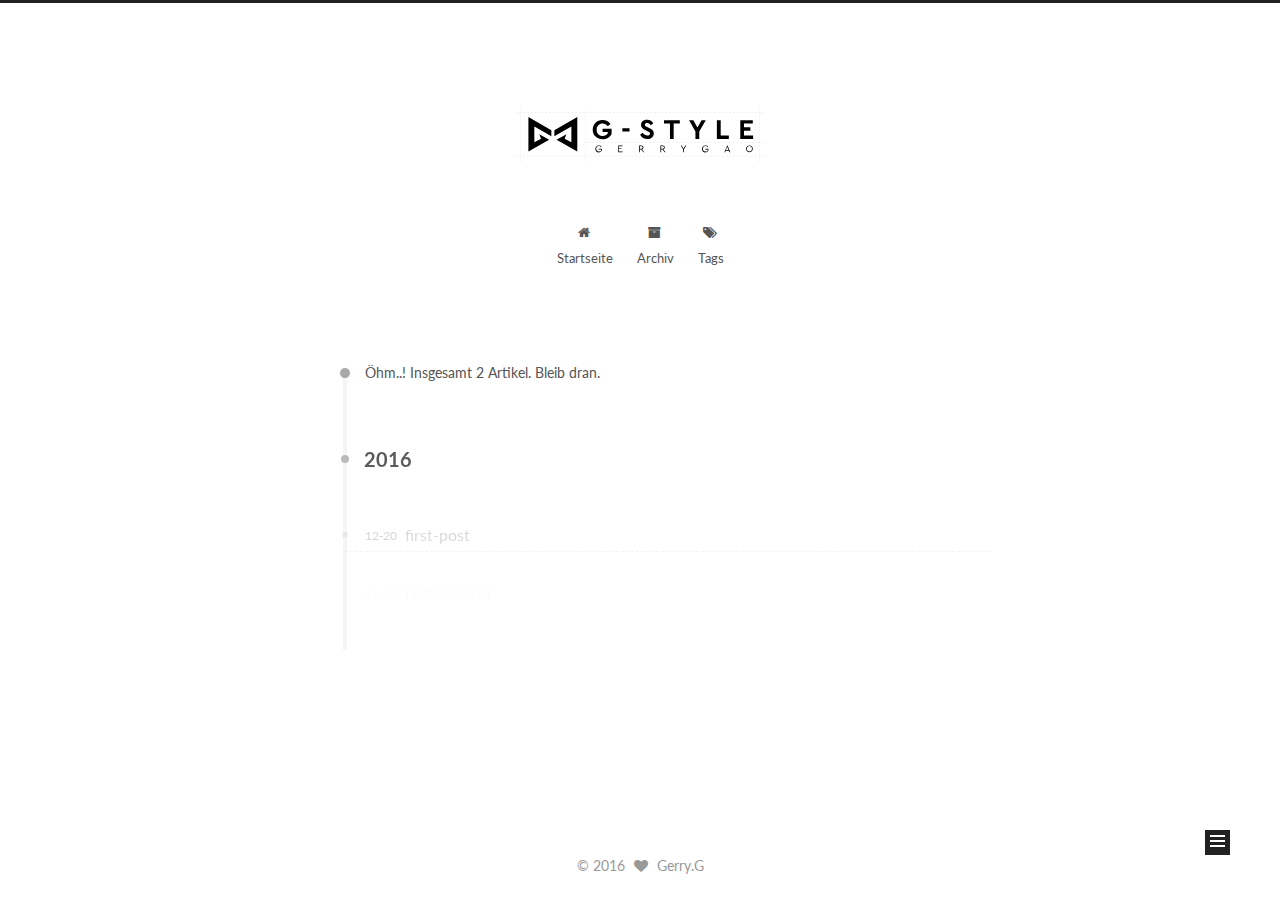
==== commit 596d8278: "Site updated: 2016-12-20 18:32:02" ====
--- a/archives/index.html
+++ b/archives/index.html
@@ -5,7 +5,7 @@
   
 
 
-<html class="theme-next muse use-motion" lang="zh-Hans">
+<html class="theme-next muse use-motion" lang="">
 <head>
   <meta charset="UTF-8"/>
 <meta http-equiv="X-UA-Compatible" content="IE=edge" />
@@ -103,7 +103,7 @@
     motion: true,
     duoshuo: {
       userId: '0',
-      author: '博主'
+      author: 'Author'
     },
     algolia: {
       applicationID: '',
@@ -121,10 +121,10 @@
 
 
 
-  <title> 归档 | G-Style </title>
+  <title> Archiv | G-Style </title>
 </head>
 
-<body itemscope itemtype="http://schema.org/WebPage" lang="zh-Hans">
+<body itemscope itemtype="http://schema.org/WebPage" lang="">
 
   
 
@@ -186,7 +186,7 @@
             
               <i class="menu-item-icon fa fa-fw fa-home"></i> <br />
             
-            首页
+            Startseite
           </a>
         </li>
       
@@ -196,7 +196,7 @@
             
               <i class="menu-item-icon fa fa-fw fa-archive"></i> <br />
             
-            归档
+            Archiv
           </a>
         </li>
       
@@ -206,7 +206,7 @@
             
               <i class="menu-item-icon fa fa-fw fa-tags"></i> <br />
             
-            标签
+            Tags
           </a>
         </li>
       
@@ -237,7 +237,7 @@
       
         
       
-      嗯..! 目前共计 2 篇日志。 继续努力。
+      Öhm..! Insgesamt 2 Artikel. Bleib dran.
     </span>
 
     
@@ -356,15 +356,15 @@
         <div class="site-author motion-element" itemprop="author" itemscope itemtype="http://schema.org/Person">
           <img class="site-author-image" itemprop="image"
                src="/images/avatar.gif"
-               alt="Gerry Gao" />
-          <p class="site-author-name" itemprop="name">Gerry Gao</p>
+               alt="Gerry.G" />
+          <p class="site-author-name" itemprop="name">Gerry.G</p>
           <p class="site-description motion-element" itemprop="description"></p>
         </div>
         <nav class="site-state motion-element">
           <div class="site-state-item site-state-posts">
             <a href="/archives">
               <span class="site-state-item-count">2</span>
-              <span class="site-state-item-name">日志</span>
+              <span class="site-state-item-name">Artikel</span>
             </a>
           </div>
 
@@ -373,8 +373,8 @@
           
             <div class="site-state-item site-state-tags">
               <a href="/tags">
-                <span class="site-state-item-count">2</span>
-                <span class="site-state-item-name">标签</span>
+                <span class="site-state-item-count">1</span>
+                <span class="site-state-item-name">Tags</span>
               </a>
             </div>
           
@@ -417,7 +417,7 @@
   <span class="with-love">
     <i class="fa fa-heart"></i>
   </span>
-  <span class="author" itemprop="copyrightHolder">Gerry Gao</span>
+  <span class="author" itemprop="copyrightHolder">Gerry.G</span>
 </div>
 
 
--- a/css/main.css
+++ b/css/main.css
@@ -1681,7 +1681,7 @@
   width: 4px;
   height: 4px;
   border-radius: 50%;
-  background: #ffa4e2;
+  background: #ed2437;
 }
 .links-of-blogroll {
   font-size: 13px;
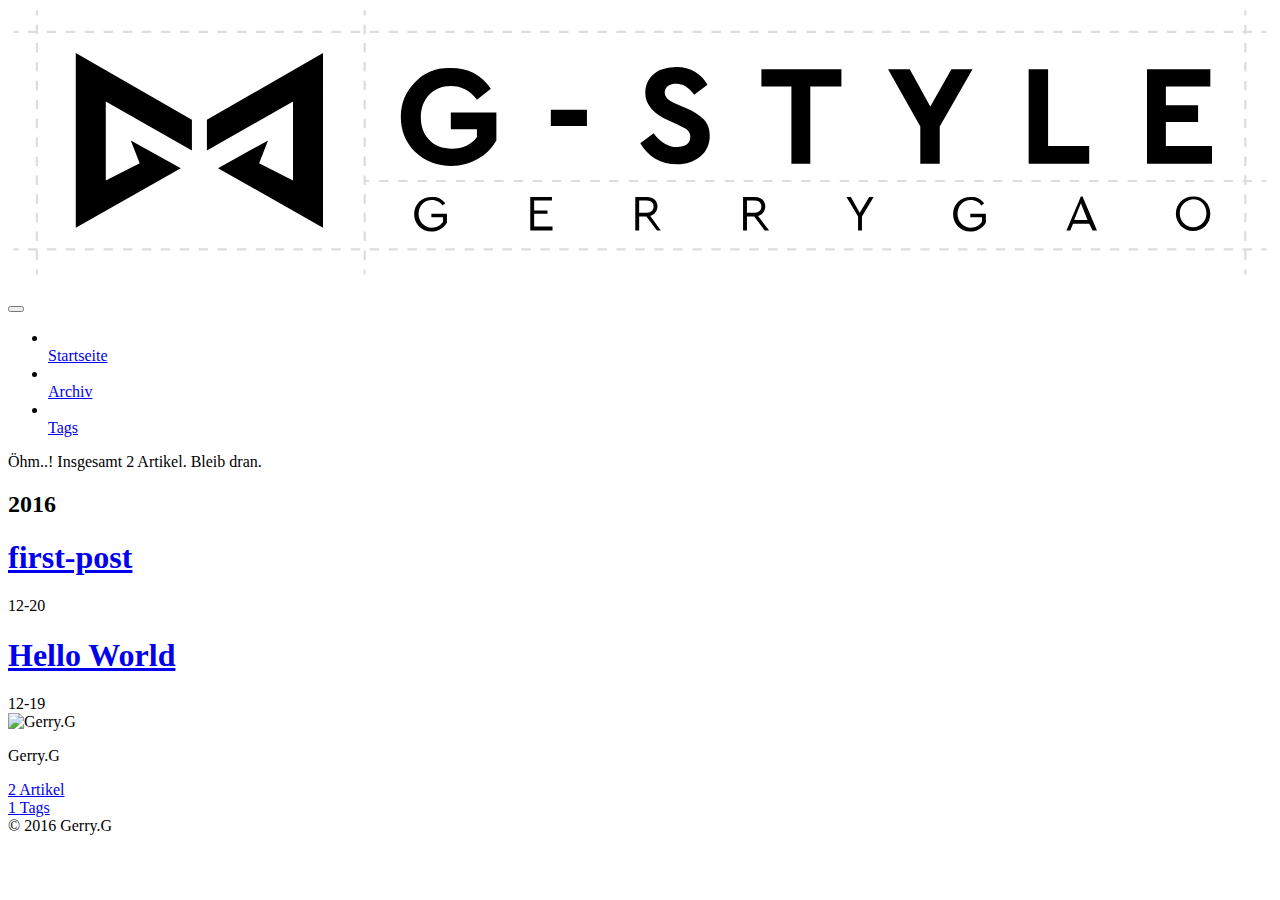
==== commit c35c12cd: "Site updated: 2016-12-20 18:35:36" ====
--- a/archives/index.html
+++ b/archives/index.html
@@ -29,7 +29,7 @@
 
   
   
-  <link href="/lib/fancybox/source/jquery.fancybox.css?v=2.1.5" rel="stylesheet" type="text/css" />
+  <link href="/blog/lib/fancybox/source/jquery.fancybox.css?v=2.1.5" rel="stylesheet" type="text/css" />
 
 
 
@@ -63,9 +63,9 @@
 
 
 
-<link href="/lib/font-awesome/css/font-awesome.min.css?v=4.6.2" rel="stylesheet" type="text/css" />
-
-<link href="/css/main.css?v=5.1.0" rel="stylesheet" type="text/css" />
+<link href="/blog/lib/font-awesome/css/font-awesome.min.css?v=4.6.2" rel="stylesheet" type="text/css" />
+
+<link href="/blog/css/main.css?v=5.1.0" rel="stylesheet" type="text/css" />
 
 
   <meta name="keywords" content="Hexo, NexT" />
@@ -77,7 +77,7 @@
 
 
 
-  <link rel="shortcut icon" type="image/x-icon" href="/favicon.ico?v=5.1.0" />
+  <link rel="shortcut icon" type="image/x-icon" href="/blog/favicon.ico?v=5.1.0" />
 
 
 
@@ -96,7 +96,7 @@
 <script type="text/javascript" id="hexo.configurations">
   var NexT = window.NexT || {};
   var CONFIG = {
-    root: '/',
+    root: '/blog/',
     scheme: 'Muse',
     sidebar: {"position":"left","display":"post"},
     fancybox: true,
@@ -157,7 +157,7 @@
   
 
   <div class="custom-logo-site-title">
-    <a href="/"  class="brand" rel="start">
+    <a href="/blog/"  class="brand" rel="start">
       <span class="logo-line-before"><i></i></span>
       
       <span class="logo-line-after"><i></i></span>
@@ -182,7 +182,7 @@
       
         
         <li class="menu-item menu-item-home">
-          <a href="/" rel="section">
+          <a href="/blog/" rel="section">
             
               <i class="menu-item-icon fa fa-fw fa-home"></i> <br />
             
@@ -192,7 +192,7 @@
       
         
         <li class="menu-item menu-item-archives">
-          <a href="/archives" rel="section">
+          <a href="/blog/archives" rel="section">
             
               <i class="menu-item-icon fa fa-fw fa-archive"></i> <br />
             
@@ -202,7 +202,7 @@
       
         
         <li class="menu-item menu-item-tags">
-          <a href="/tags" rel="section">
+          <a href="/blog/tags" rel="section">
             
               <i class="menu-item-icon fa fa-fw fa-tags"></i> <br />
             
@@ -261,7 +261,7 @@
 
       <h1 class="post-title">
         
-            <a class="post-title-link" href="/2016/12/20/first-post/" itemprop="url">
+            <a class="post-title-link" href="/blog/2016/12/20/first-post/" itemprop="url">
               
                 <span itemprop="name">first-post</span>
               
@@ -298,7 +298,7 @@
 
       <h1 class="post-title">
         
-            <a class="post-title-link" href="/2016/12/19/hello-world/" itemprop="url">
+            <a class="post-title-link" href="/blog/2016/12/19/hello-world/" itemprop="url">
               
                 <span itemprop="name">Hello World</span>
               
@@ -355,14 +355,14 @@
       <section class="site-overview sidebar-panel sidebar-panel-active">
         <div class="site-author motion-element" itemprop="author" itemscope itemtype="http://schema.org/Person">
           <img class="site-author-image" itemprop="image"
-               src="/images/avatar.gif"
+               src="/blog/images/avatar.gif"
                alt="Gerry.G" />
           <p class="site-author-name" itemprop="name">Gerry.G</p>
           <p class="site-description motion-element" itemprop="description"></p>
         </div>
         <nav class="site-state motion-element">
           <div class="site-state-item site-state-posts">
-            <a href="/archives">
+            <a href="/blog/archives">
               <span class="site-state-item-count">2</span>
               <span class="site-state-item-name">Artikel</span>
             </a>
@@ -372,7 +372,7 @@
 
           
             <div class="site-state-item site-state-tags">
-              <a href="/tags">
+              <a href="/blog/tags">
                 <span class="site-state-item-count">1</span>
                 <span class="site-state-item-name">Tags</span>
               </a>
@@ -454,30 +454,30 @@
 
 
   
-  <script type="text/javascript" src="/lib/jquery/index.js?v=2.1.3"></script>
-
-  
-  <script type="text/javascript" src="/lib/fastclick/lib/fastclick.min.js?v=1.0.6"></script>
-
-  
-  <script type="text/javascript" src="/lib/jquery_lazyload/jquery.lazyload.js?v=1.9.7"></script>
-
-  
-  <script type="text/javascript" src="/lib/velocity/velocity.min.js?v=1.2.1"></script>
-
-  
-  <script type="text/javascript" src="/lib/velocity/velocity.ui.min.js?v=1.2.1"></script>
-
-  
-  <script type="text/javascript" src="/lib/fancybox/source/jquery.fancybox.pack.js?v=2.1.5"></script>
-
-
-  
-
-
-  <script type="text/javascript" src="/js/src/utils.js?v=5.1.0"></script>
-
-  <script type="text/javascript" src="/js/src/motion.js?v=5.1.0"></script>
+  <script type="text/javascript" src="/blog/lib/jquery/index.js?v=2.1.3"></script>
+
+  
+  <script type="text/javascript" src="/blog/lib/fastclick/lib/fastclick.min.js?v=1.0.6"></script>
+
+  
+  <script type="text/javascript" src="/blog/lib/jquery_lazyload/jquery.lazyload.js?v=1.9.7"></script>
+
+  
+  <script type="text/javascript" src="/blog/lib/velocity/velocity.min.js?v=1.2.1"></script>
+
+  
+  <script type="text/javascript" src="/blog/lib/velocity/velocity.ui.min.js?v=1.2.1"></script>
+
+  
+  <script type="text/javascript" src="/blog/lib/fancybox/source/jquery.fancybox.pack.js?v=2.1.5"></script>
+
+
+  
+
+
+  <script type="text/javascript" src="/blog/js/src/utils.js?v=5.1.0"></script>
+
+  <script type="text/javascript" src="/blog/js/src/motion.js?v=5.1.0"></script>
 
 
 
@@ -495,7 +495,7 @@
   
 
 
-  <script type="text/javascript" src="/js/src/bootstrap.js?v=5.1.0"></script>
+  <script type="text/javascript" src="/blog/js/src/bootstrap.js?v=5.1.0"></script>
 
 
 
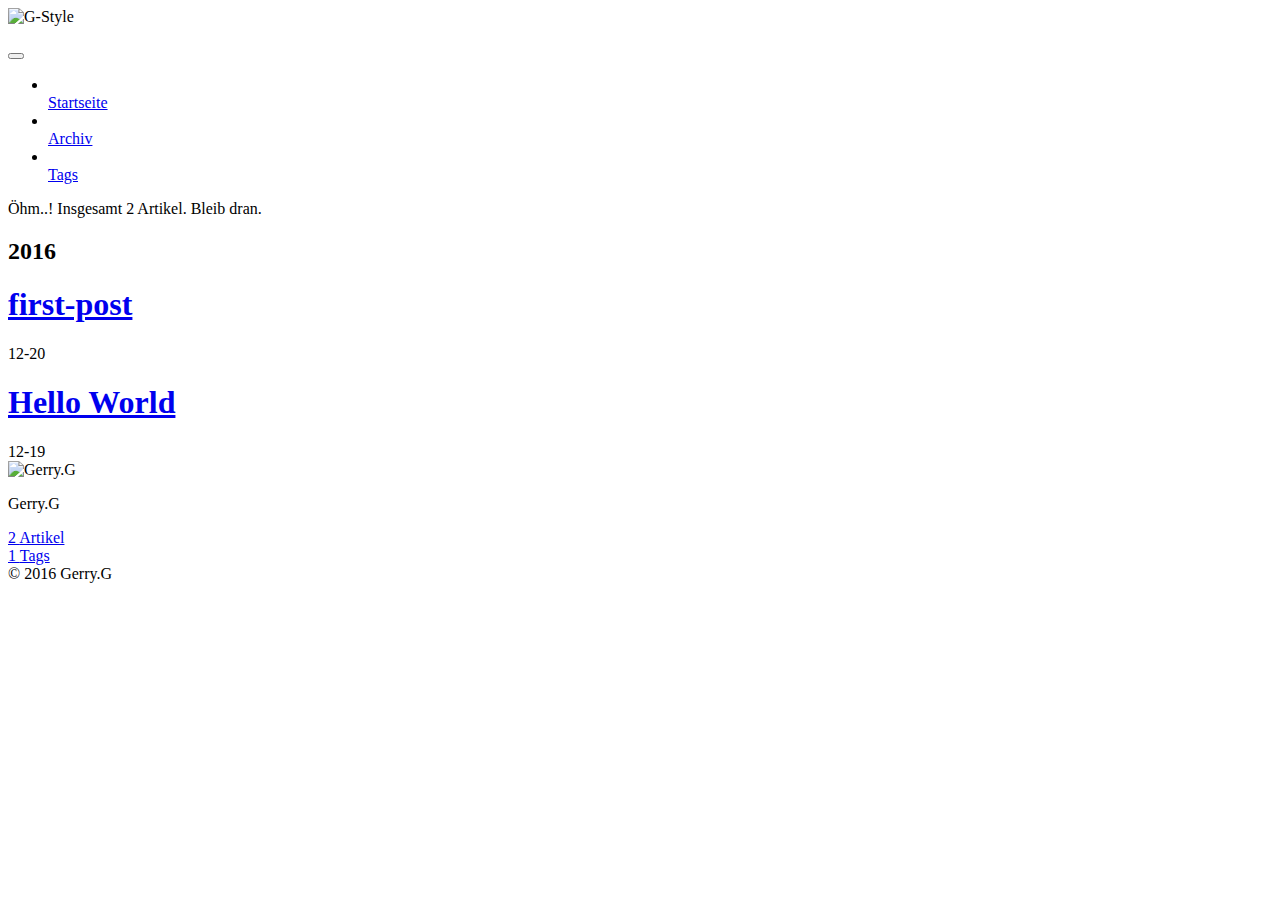
==== commit 9f5ae39e: "Site updated: 2016-12-20 18:45:46" ====
--- a/archives/index.html
+++ b/archives/index.html
@@ -150,7 +150,7 @@
   
     <div class="site-meta-headline">
       <a>
-        <img class="custom-logo-image" src="/images/logo.svg"
+        <img class="custom-logo-image" src="blog/images/logo.svg"
              alt="G-Style"/>
       </a>
     </div>
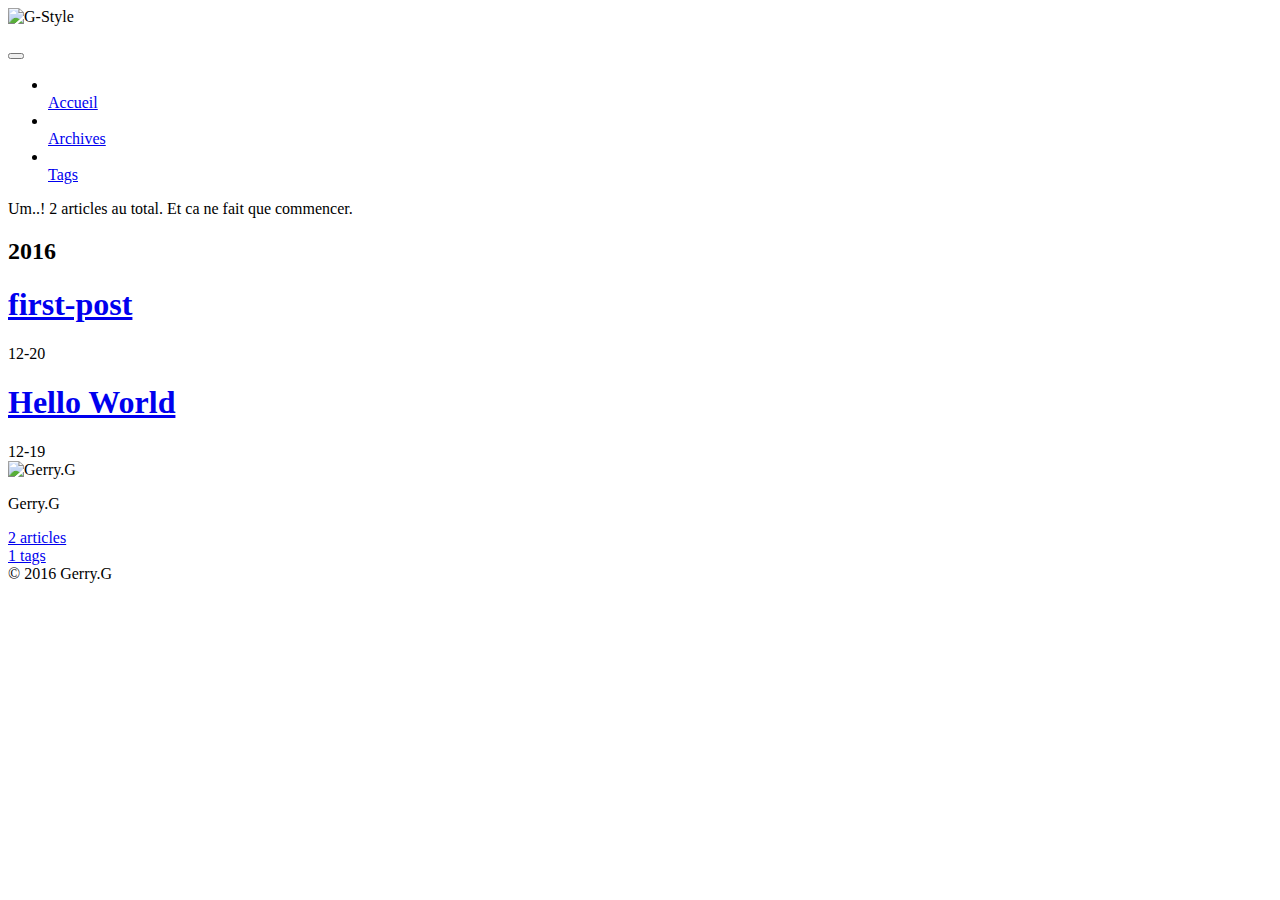
==== commit 1ce2cc5c: "Site updated: 2016-12-20 18:47:44" ====
--- a/archives/index.html
+++ b/archives/index.html
@@ -121,7 +121,7 @@
 
 
 
-  <title> Archiv | G-Style </title>
+  <title> Archive | G-Style </title>
 </head>
 
 <body itemscope itemtype="http://schema.org/WebPage" lang="">
@@ -150,7 +150,7 @@
   
     <div class="site-meta-headline">
       <a>
-        <img class="custom-logo-image" src="blog/images/logo.svg"
+        <img class="custom-logo-image" src="/blog/images/logo.svg"
              alt="G-Style"/>
       </a>
     </div>
@@ -186,7 +186,7 @@
             
               <i class="menu-item-icon fa fa-fw fa-home"></i> <br />
             
-            Startseite
+            Accueil
           </a>
         </li>
       
@@ -196,7 +196,7 @@
             
               <i class="menu-item-icon fa fa-fw fa-archive"></i> <br />
             
-            Archiv
+            Archives
           </a>
         </li>
       
@@ -237,7 +237,7 @@
       
         
       
-      Öhm..! Insgesamt 2 Artikel. Bleib dran.
+      Um..! 2 articles au total. Et ca ne fait que commencer.
     </span>
 
     
@@ -364,7 +364,7 @@
           <div class="site-state-item site-state-posts">
             <a href="/blog/archives">
               <span class="site-state-item-count">2</span>
-              <span class="site-state-item-name">Artikel</span>
+              <span class="site-state-item-name">articles</span>
             </a>
           </div>
 
@@ -374,7 +374,7 @@
             <div class="site-state-item site-state-tags">
               <a href="/blog/tags">
                 <span class="site-state-item-count">1</span>
-                <span class="site-state-item-name">Tags</span>
+                <span class="site-state-item-name">tags</span>
               </a>
             </div>
           
